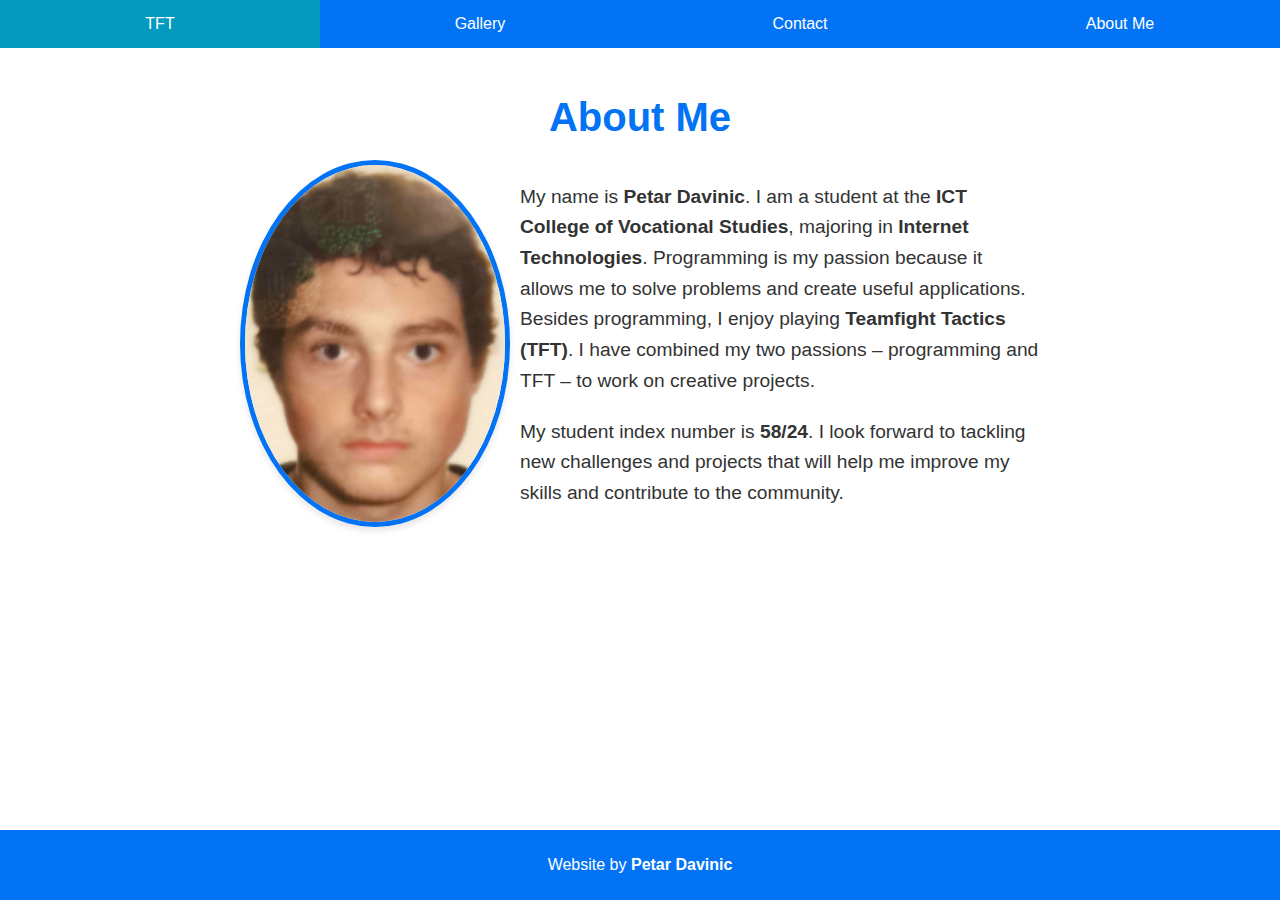
==== pages/aboutme.html @ c6e33281 "Add files via upload" ====
<!DOCTYPE html>
<html lang="en">
<head>
  <meta charset="UTF-8">
  <meta name="viewport" content="width=device-width, initial-scale=1.0">
  <title>About Me</title>
  <link rel="stylesheet" href="../style.css">
</head>
<body>
  <nav class="menu">
    <ul>
      <li><a href="../index.html">TFT</a></li>
      <li><a href="./gallery.html">Gallery</a></li>
      <li><a href="./contact.html">Contact</a></li>
      <li><a href="./aboutme.html">About Me</a></li>
    </ul>
  </nav>
  <section class="main-content about-me">
    <h1>About Me</h1>
    <div class="about-me-container">

      <div class="profile-picture">
        <img src="../images/profilna.png" alt="Petar Davinic">
      </div>
  
      
      <div class="about-me-text">
        <p>
          My name is <strong>Petar Davinic</strong>. I am a student at the <strong>ICT College of Vocational Studies</strong>, 
          majoring in <strong>Internet Technologies</strong>. Programming is my passion because it allows me to solve 
          problems and create useful applications. Besides programming, I enjoy playing <strong>Teamfight Tactics (TFT)</strong>. 
          I have combined my two passions – programming and TFT – to work on creative projects.
        </p>
        <p>
          My student index number is <strong>58/24</strong>. I look forward to tackling new challenges and projects that 
          will help me improve my skills and contribute to the community.
        </p>
      </div>
    </div>
  </section>
  
  <footer class="footer">
    <p>
      Website by 
      <a href="mailto:petar.davinic.58.24@ict.edu.rs" class="footer-link">Petar Davinic</a>
    </p>
  </footer>
  
</body>
</html>
---- style.css ----
html, body {
    margin: 0;
    padding: 0;
    height: 100%;
  }
  
  body {
    display: flex;
    flex-direction: column;
    font-family: Arial, sans-serif;
  }

  
  .menu {
    background-color:#0273f5;
  }
  
  .menu ul {
    list-style: none;
    margin: 0;
    padding: 0;
  }
  
  .menu li {
    margin: 0;
  }
  
  .menu a {
    display: block;
    padding: 15px;
    text-decoration: none;
    color: white;
    text-align: center;
  }
  
  .menu a:hover {
    background-color: #0499be;
  }
  
  
  @media (min-width: 600px) {
    .menu ul {
      display: flex;
    }
  
    .menu li {
      flex: 1;
    }
  }
  
  
.footer {
    background-color: #0273f5;
    color: white;
    text-align: center;
    padding: 10px 0;
    font-family: Arial, sans-serif;
  }
  
  .footer a {
    color: white;
    text-decoration: none;
    font-weight: bold;
  }
  
  .footer a:hover {
    text-decoration: underline;
  }

.home-content {
    max-width: 800px;
    margin: 0 auto;
    padding: 20px;
    text-align: center;
    font-family: Arial, sans-serif;
  }
  
  .home-content h1 {
    font-size: 2em;
    color: #0273f5;
  }
  
  .home-content p {
    font-size: 1.2em;
    line-height: 1.6;
    color: #333;
  }
  
  .home-content img.tft-logo {
    width: 400px;
    margin: 20px 0;
  }
  
  .home-content ul {
    list-style: none;
    padding: 0;
    text-align: left;
  }
  
  .home-content ul li {
    font-size: 1.1em;
    margin: 10px 0;
    color: #444;
  }
  
  .home-content a.learn-more {
    display: inline-block;
    margin-top: 20px;
    padding: 10px 20px;
    background-color: #0273f5;
    color: white;
    text-decoration: none;
    font-weight: bold;
    border-radius: 5px;
  }
  
  .home-content a.learn-more:hover {
    background-color: #0499be;
  }

.gallery {
    max-width: 1200px;
    margin: 0 auto;
    padding: 20px;
    text-align: center;
  }
  
  .gallery h1 {
    font-size: 2.5em;
    color: #0273f5;
  }
  
  .gallery p {
    font-size: 1.2em;
    color: #444;
    margin-bottom: 30px;
  }
  
  .gallery-container {
    display: grid;
    grid-template-columns: repeat(auto-fill, minmax(300px, 1fr));
    gap: 20px;
    padding: 0 20px;
  }
  
  .gallery-item {
    background-color: #f5f5f5;
    padding: 10px;
    border-radius: 8px;
    box-shadow: 0 4px 6px rgba(0, 0, 0, 0.1);
  }
  
  .gallery-item img {
    width: 100%;
    border-radius: 5px;
  }
  
  .gallery-item p {
    font-size: 1em;
    color: #333;
    margin-top: 10px;
  }

  
  .gallery-item:hover {
    transform: translateY(-5px);
    transition: transform 0.3s ease;
  }
  
  .gallery-item:hover img {
    opacity: 0.8;
  }
  
.contact {
    max-width: 900px;
    margin: 0 auto;
    padding: 20px;
    text-align: center;
    font-family: Arial, sans-serif;
  }
  
  .contact h1 {
    font-size: 2.5em;
    color: #0273f5;
  }
  
  .contact p {
    font-size: 1.2em;
    color: #444;
    margin-bottom: 30px;
  }
  
  .contact-container {
    display: flex;
    flex-wrap: wrap;
    gap: 20px;
    justify-content: center;
  }
  
  .contact-form, .contact-details {
    flex: 1;
    min-width: 300px;
  }
  
  .contact-form {
    background-color: #f5f5f5;
    padding: 20px;
    border-radius: 8px;
    box-shadow: 0 4px 6px rgba(0, 0, 0, 0.1);
  }
  
  .contact-form .form-group {
    margin-bottom: 15px;
  }
  
  .contact-form label {
    display: block;
    margin-bottom: 5px;
    font-weight: bold;
  }
  
  .contact-form input, .contact-form textarea {
    width: 100%;
    padding: 10px;
    border: 1px solid #ccc;
    border-radius: 4px;
    font-size: 1em;
  }
  
  .contact-form input:focus, .contact-form textarea:focus {
    border-color: #0273f5;
    outline: none;
  }
  
  .contact-form .submit-button {
    background-color: #0273f5;
    color: white;
    padding: 10px 20px;
    border: none;
    border-radius: 4px;
    font-size: 1.2em;
    cursor: pointer;
  }
  
  .contact-form .submit-button:hover {
    background-color: #0499be;
  }
  
  .contact-details {
    padding: 20px;
    text-align: left;
  }
  
  .contact-details h2 {
    color: #0273f5;
    margin-bottom: 10px;
  }
  
  .contact-details p {
    margin: 10px 0;
    font-size: 1.1em;
  }
  
  .contact-details a {
    color: #0273f5;
    text-decoration: none;
  }
  
  .contact-details a:hover {
    text-decoration: underline;
  }
  
.about-me {
    max-width: 800px;
    margin: 0 auto;
    padding: 20px;
    text-align: center;
    font-family: Arial, sans-serif;
  }
  
  .about-me h1 {
    font-size: 2.5em;
    color: #0273f5;
    margin-bottom: 20px;
  }
  
  .about-me-container {
    display: flex;
    flex-wrap: wrap;
    gap: 20px;
    align-items: center;
    justify-content: center;
  }
  
  .profile-picture {
    flex: 1;
    min-width: 250px;
    max-width: 300px;
  }
  
  .profile-picture img {
    width: 100%;
    border-radius: 50%;
    border: 5px solid #0273f5;
    box-shadow: 0 4px 6px rgba(0, 0, 0, 0.1);
  }
  
  .about-me-text {
    flex: 2;
    min-width: 300px;
    text-align: left;
  }
  
  .about-me-text p {
    font-size: 1.2em;
    line-height: 1.6;
    color: #333;
    margin-bottom: 20px;
  }
  
  .main-content {
    flex: 1;
  }
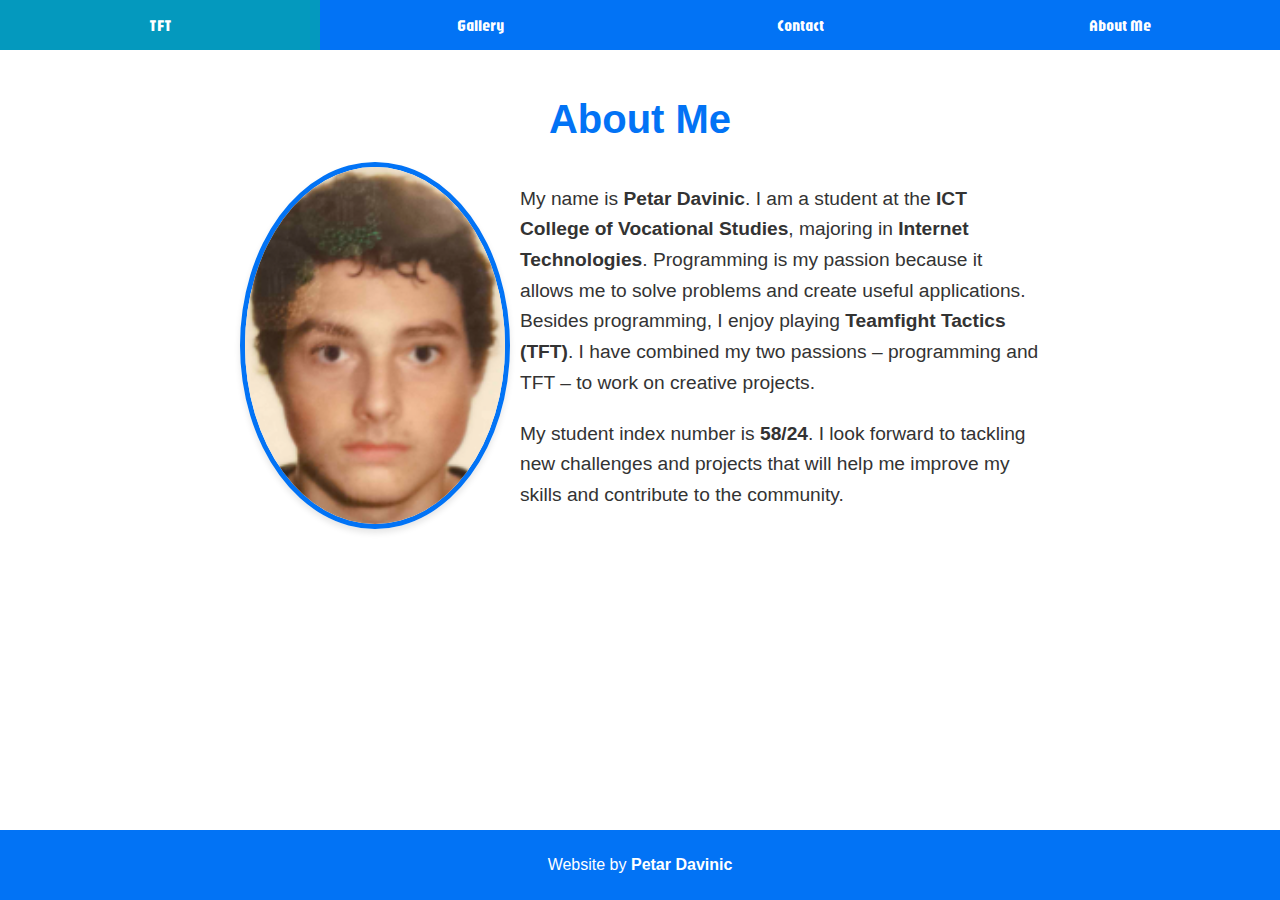
==== commit a5aec733: "Add files via upload" ====
--- a/pages/aboutme.html
+++ b/pages/aboutme.html
@@ -5,6 +5,7 @@
   <meta name="viewport" content="width=device-width, initial-scale=1.0">
   <title>About Me</title>
   <link rel="stylesheet" href="../style.css">
+  <link rel="icon" type="Image/png" href="./images/logo.png">
 </head>
 <body>
   <nav class="menu">
--- a/style.css
+++ b/style.css
@@ -1,4 +1,4 @@
-
+@import url('https://fonts.googleapis.com/css2?family=Jaro:opsz@6..72&display=swap');
 html, body {
     margin: 0;
     padding: 0;
@@ -6,9 +6,9 @@
   }
   
   body {
+    font-family: Jaro;
     display: flex;
     flex-direction: column;
-    font-family: Arial, sans-serif;
   }
 
   
